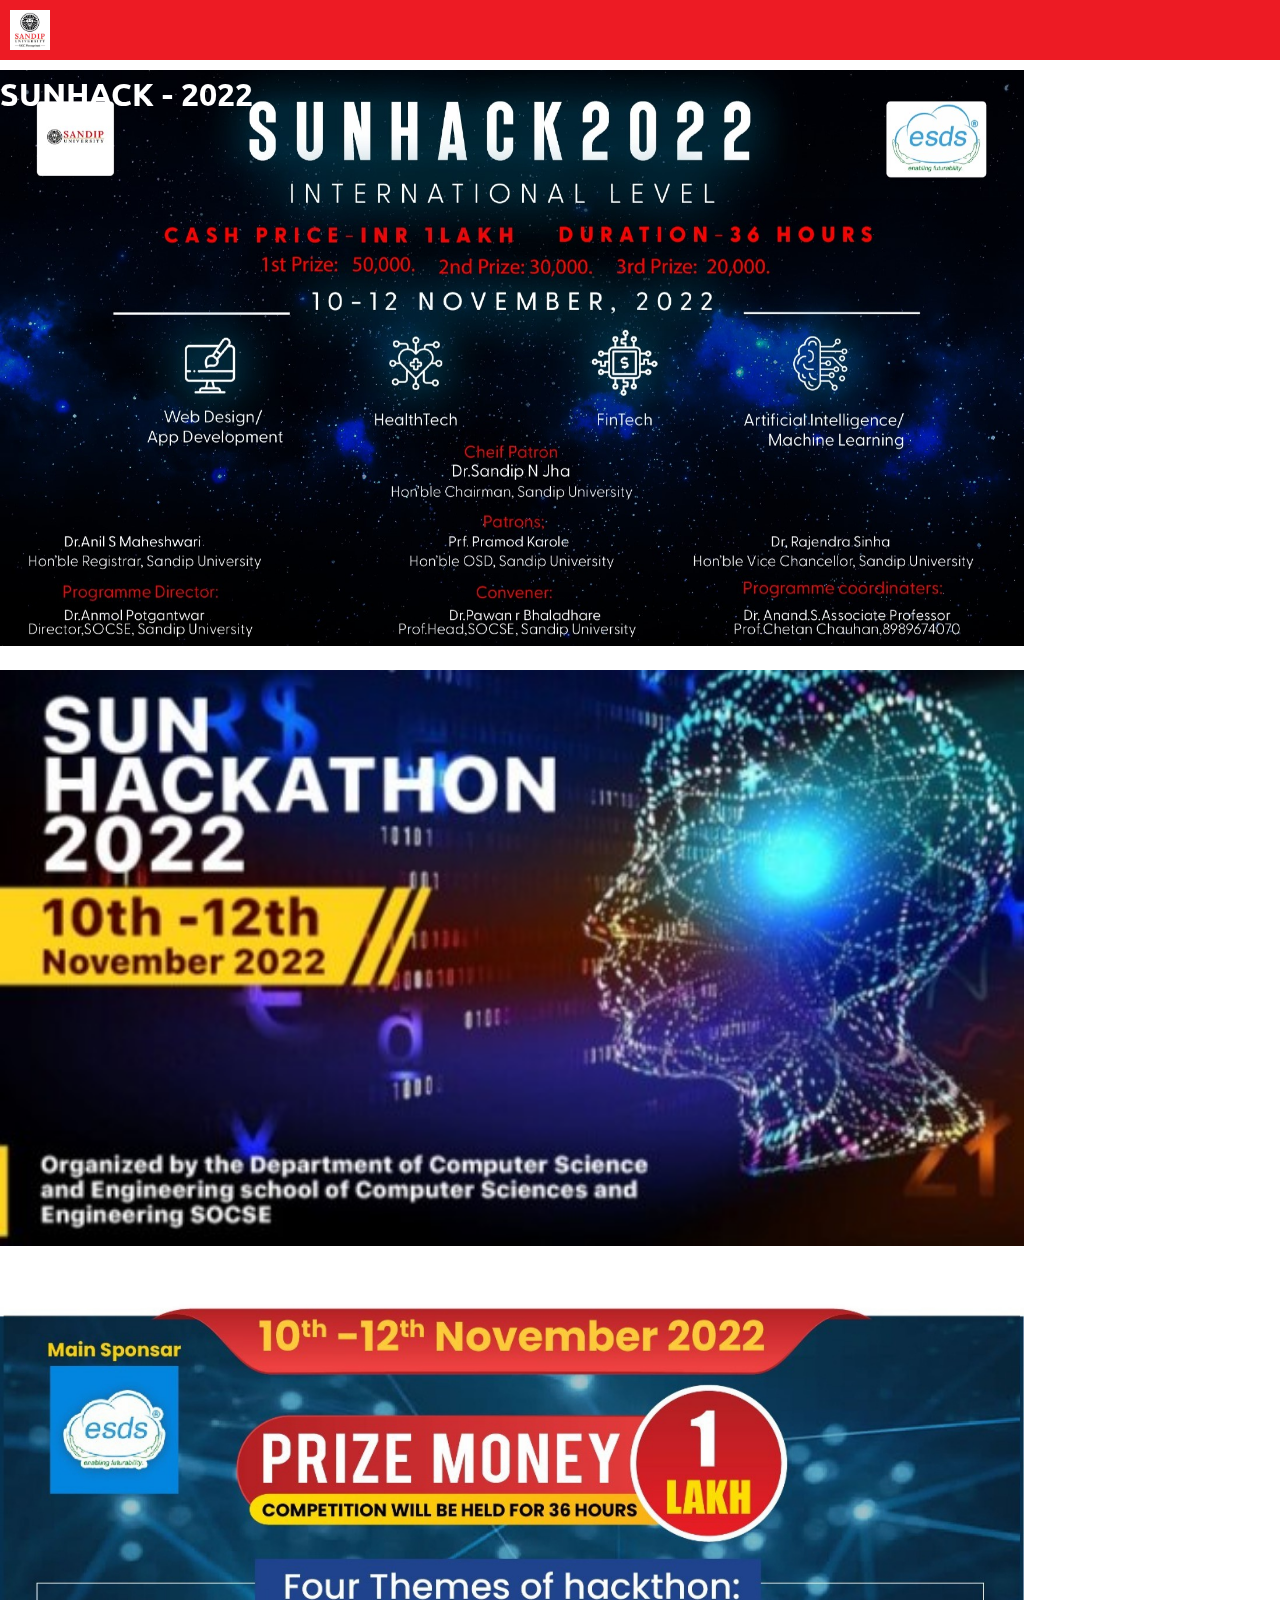
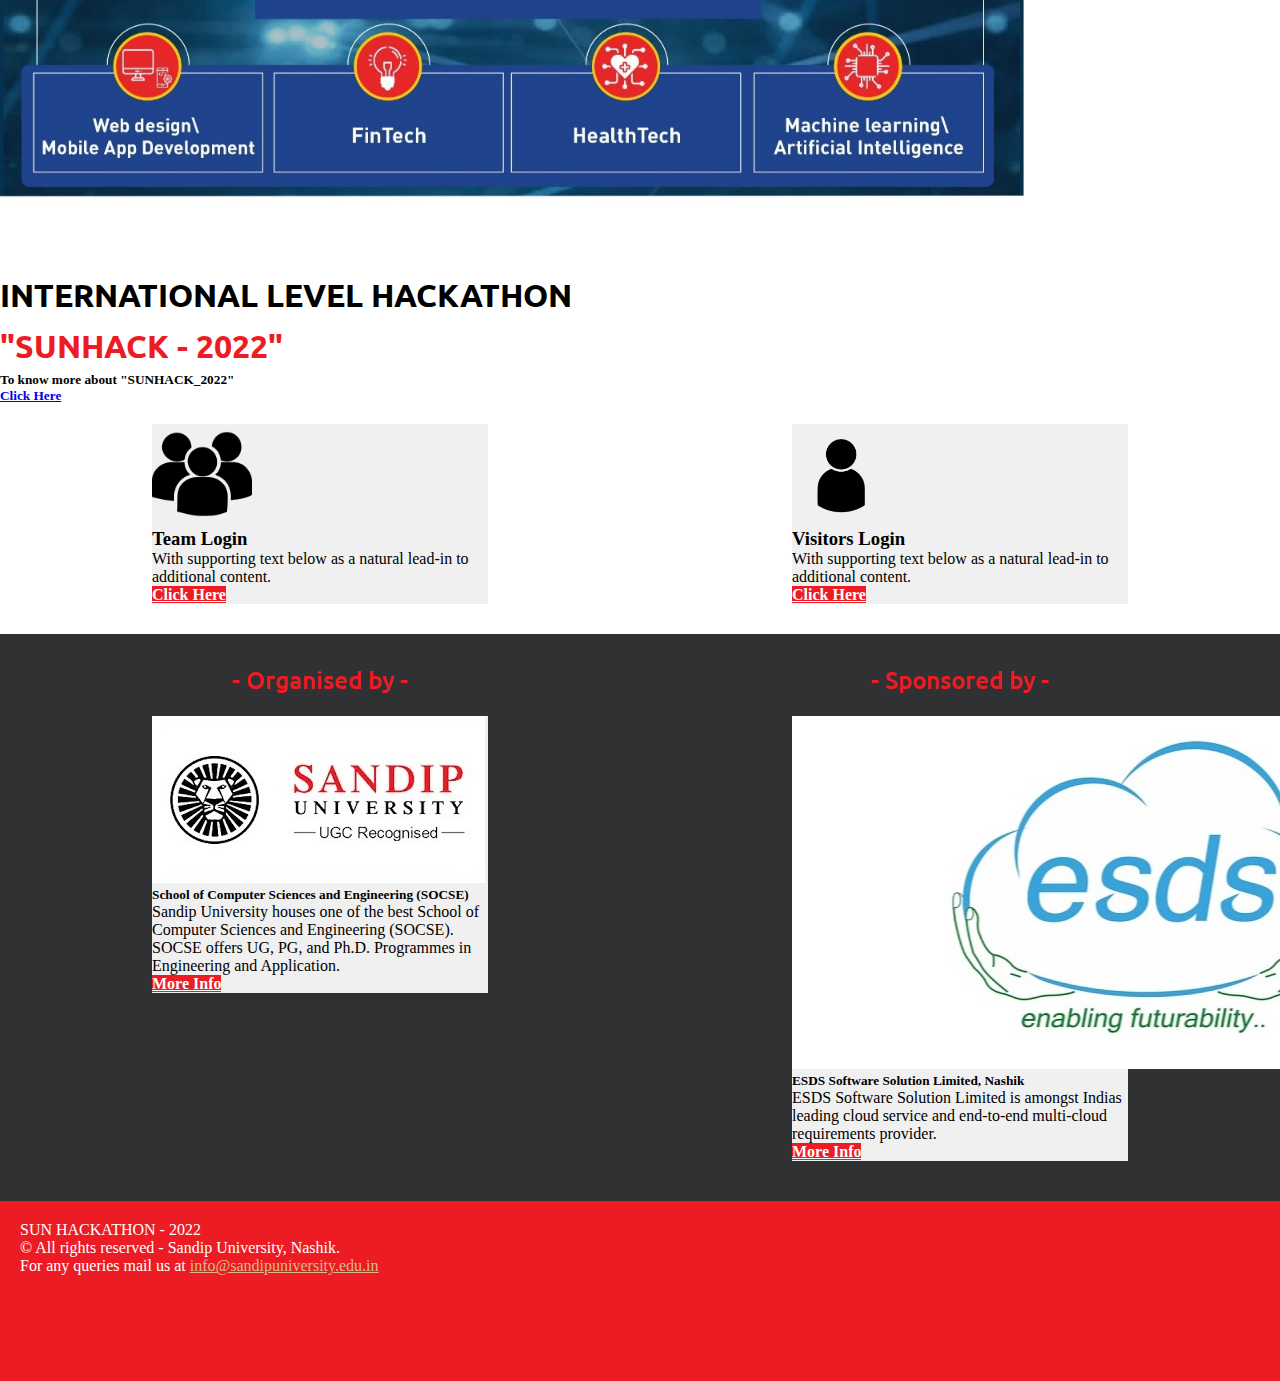
==== index.html @ c0a54487 "sunhack-2022" ====
<!DOCTYPE html>
<html lang="en">
  <head>
    <meta charset="UTF-8" />
    <meta http-equiv="X-UA-Compatible" content="IE=edge" />
    <meta name="viewport" content="width=device-width, initial-scale=1.0" />
    <!-- CSS only -->
    <link
      href="https://cdn.jsdelivr.net/npm/bootstrap@5.2.2/dist/css/bootstrap.min.css"
      rel="stylesheet"
      integrity="sha384-Zenh87qX5JnK2Jl0vWa8Ck2rdkQ2Bzep5IDxbcnCeuOxjzrPF/et3URy9Bv1WTRi"
      crossorigin="anonymous"/>
    <link rel="stylesheet" type="text/css" href="style.css" />
    <link rel="stylesheet" href="index.css" />
    <title>SUNHACK_2022</title>
    <style></style>
  </head>
  <body>
    
    <header>
      <div class="navbar">
        <img class="sun-logo" src="img/sun logo.png" alt="" />

        <h1 class="white">SUNHACK - 2022</h1>
      </div>
    </header>
    <main>
      <div id="carouselExampleSlidesOnly" class="carousel slide" data-bs-ride="carousel">
        <div class="carousel-inner">
          <div class="carousel-item active">
            <img src="img/sun1.jpg" class="d-block" alt="...">
          </div>
          <div class="carousel-item">
            <img src="img/sun2.jpg" class="d-block" alt="...">
          </div>
          <div class="carousel-item">
            <img src="img/sun3.jpg" class="d-block" alt="...">
          </div>
        </div>
      </div>

      <div class="title">
        <h1 class="text-center" style="color: black;">INTERNATIONAL LEVEL HACKATHON</h1>
        <h1 class="text-center">"SUNHACK - 2022"</h1>
      </div>

      <h5 class="text-center">
        To know more about "SUNHACK_2022"
      </h5>
        <h5 class="text-center">
          <a href="https://www.sandipuniversity.edu.in/blog/events/sun-hackathon-2022/"
          >Click Here</a>
        </h5>

      <div class="first-box">
        <div class="card text-center">
          <div class="card-header"><img class="image" src="img/team.png" alt=""></div>
          <div class="card-body">
            <h3 class="card-title">Team Login</h3>
            <p class="card-text">
              With supporting text below as a natural lead-in to additional
              content.
            </p>
            <a href="Login.html" class="btn">Click Here</a>
          </div>
        </div>
        <div class="card text-center">
          <div class="card-header"><img class="image" src="img/visitor1.png" alt=""></div>
          <div class="card-body">
            <h3 class="card-title">Visitors Login</h3>
            <p class="card-text">
              With supporting text below as a natural lead-in to additional
              content.
            </p>
            <a href="Login.html" class="btn">Click Here</a>
          </div>
        </div>
      </div>
    </div>

      <div class="second-box">
        <div class="inbox">
          <h2>- Organised by -</h2>
          <div class="card">
            <img src="img/sandip uni logo.jpg" class="card-img-top" />
            <div class="card-body">
              <h5 class="card-title">
                School of Computer Sciences and Engineering (SOCSE)
              </h5>
              <p class="card-text">
                Sandip University houses one of the best School of Computer Sciences and Engineering (SOCSE). SOCSE offers UG, PG, and Ph.D. Programmes in Engineering and Application.
              </p>
              <a href="https://www.sandipuniversity.edu.in/" class="btn">More Info</a>
            </div>
          </div>
        </div>
        <div class="inbox">
          <h2>- Sponsored by -</h2>
          <div class="card">
            <img src="img/esds logo.jpg" class="card-img-top" />
            <div class="card-body">
              <h5 class="card-title">ESDS Software Solution Limited, Nashik</h5>
              <p class="card-text">
                ESDS Software Solution Limited is amongst Indias leading cloud service and end-to-end multi-cloud requirements provider.
              </p>
              <a href="https://www.esds.co.in/" class="btn">More Info</a>
            </div>
          </div>
    </main>

    <footer>
      <div class="text-center white">SUN HACKATHON - 2022</div>
      <div class="text-center white">
        © All rights reserved - Sandip University, Nashik.
      </div>
      <div class="text-center white">
        For any queries mail us at
        <a style="color: burlywood; font-weight: 500" href=""
          >info@sandipuniversity.edu.in</a>
      </div>
    </footer>
  
  </body>
  <!-- JavaScript Bundle with Popper -->
  <script
    src="https://cdn.jsdelivr.net/npm/bootstrap@5.2.2/dist/js/bootstrap.bundle.min.js"
    integrity="sha384-OERcA2EqjJCMA+/3y+gxIOqMEjwtxJY7qPCqsdltbNJuaOe923+mo//f6V8Qbsw3"
    crossorigin="anonymous"
  ></script>
</html>
---- style.css ----
@import url('https://fonts.googleapis.com/css2?family=Poppins:wght@200;300;400;500&family=Ubuntu:wght@300;400;700&display=swap');

*{
    margin: 0;
    padding: 0;
}
h1{
    margin-top: 10px;
    font-family: 'Ubuntu', sans-serif;
    font-weight: 600;
}
h2{
    color: rgb(237 27 36);
    text-align: center;
    margin: 10px;
    margin-top: 20px;
    font-family: 'Ubuntu', sans-serif;
    font-weight: 500;
}


.btn{
    color: white;
    background-color: rgb(237 27 36);
    font-weight: bold;
}
.btn:hover{
    color:  rgb(237 27 36);
    border-color: rgb(237 27 36);
    border-width: 2px;
    font-weight: bold;
}

header{
    background-color: rgb(237 27 36);
    display: flex;
    width:100vw;
    height: 60px;
    position: fixed;
    z-index: 1;
}
.navbar{
    padding: 0;
    margin: 0;
}
.back{
    height: 40px;
    margin-left: 10px;
    margin-bottom: 5vw;
    
}
.sun-logo{
    height: 40px;
    margin: 10px;
    margin-right: 20px;
}
.white{
    color: white;
}
footer{
    background-color: rgb(237 27 36);
    padding: 20px;
    height: 140px;
    }
---- index.css ----
@import url('https://fonts.googleapis.com/css2?family=Poppins:wght@200;300;400;500&family=Ubuntu:wght@300;400;700&display=swap');


main{
    padding-top: 60px;
    
    
}
/*.bg{
    background: url(img/bg2.jpg);
    background-size: 100% 100%;
}*/

.d-block{
    width:80vw;
    margin-right: auto;
    margin-left: auto;
    padding-top: 10px;
    padding-bottom: 10px;
}
.title{
    padding-top: 5px;
    padding-bottom: 5px;
    color:rgb(237 27 36);
 }
.first-box{
    display: flex;
    padding-bottom: 30px;
}

.image{
    width: 100px;
}
.second-box{
    display: flex;
    background-color: rgb(47 49 51);
    padding-top: 10px;
    padding-bottom: 40px;
    
}
.inbox{
    margin-right: auto;
    margin-left: auto;
}
.card{
    margin-top: 20px;
    background-color: rgb(240, 240, 240);
    width: 21rem;
    border-width: 2px;
    margin-right: auto;
    margin-left: auto;
}
.card-title{
    color: black;
}

@media (max-width: 1200px){
    .d-block{
        width: 90vw;
    }
}

@media (max-width: 600px){
    
    .d-block{
        width: 95vw;
    }
    .first-box{
        display:block;
    }
    .second-box{
        display: block;
        background-color: rgb(51, 50, 50);
    }
    .card{
        width: 80vw;
        border-radius: 10px;
    }
}
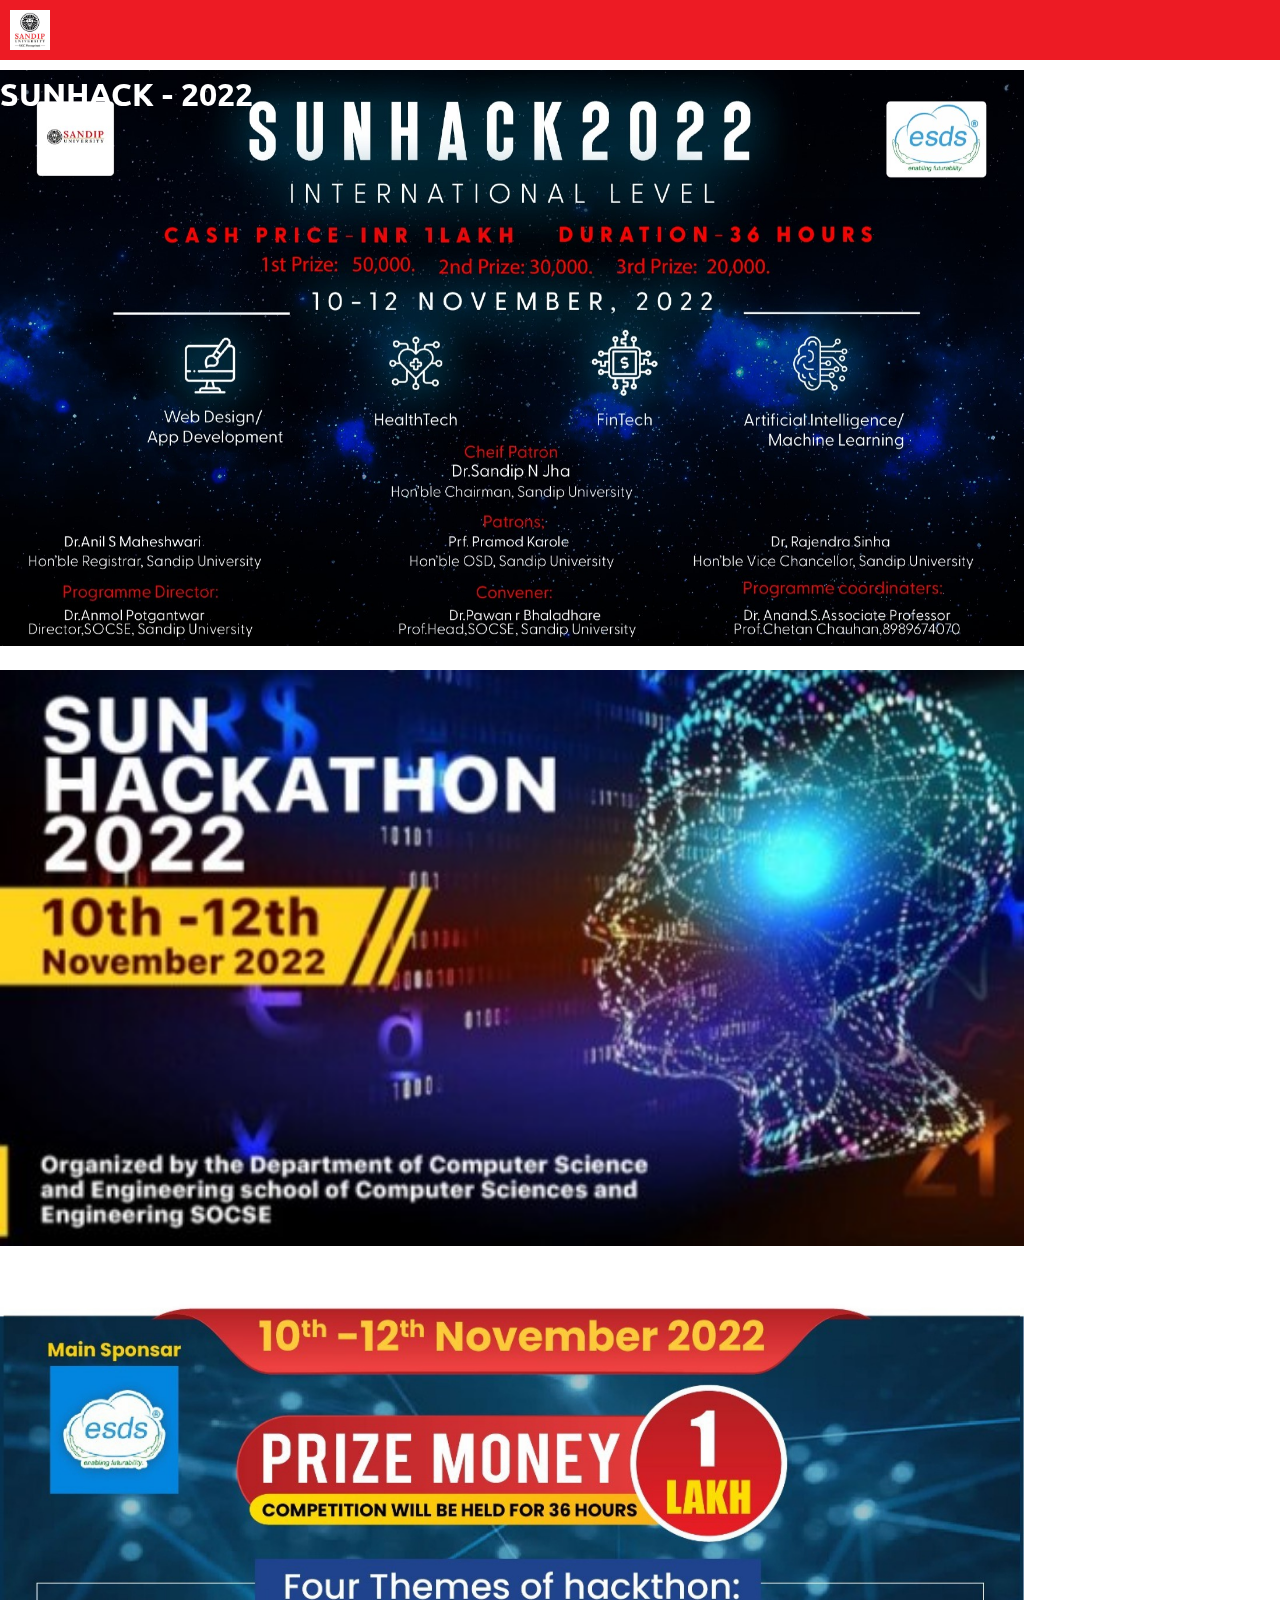
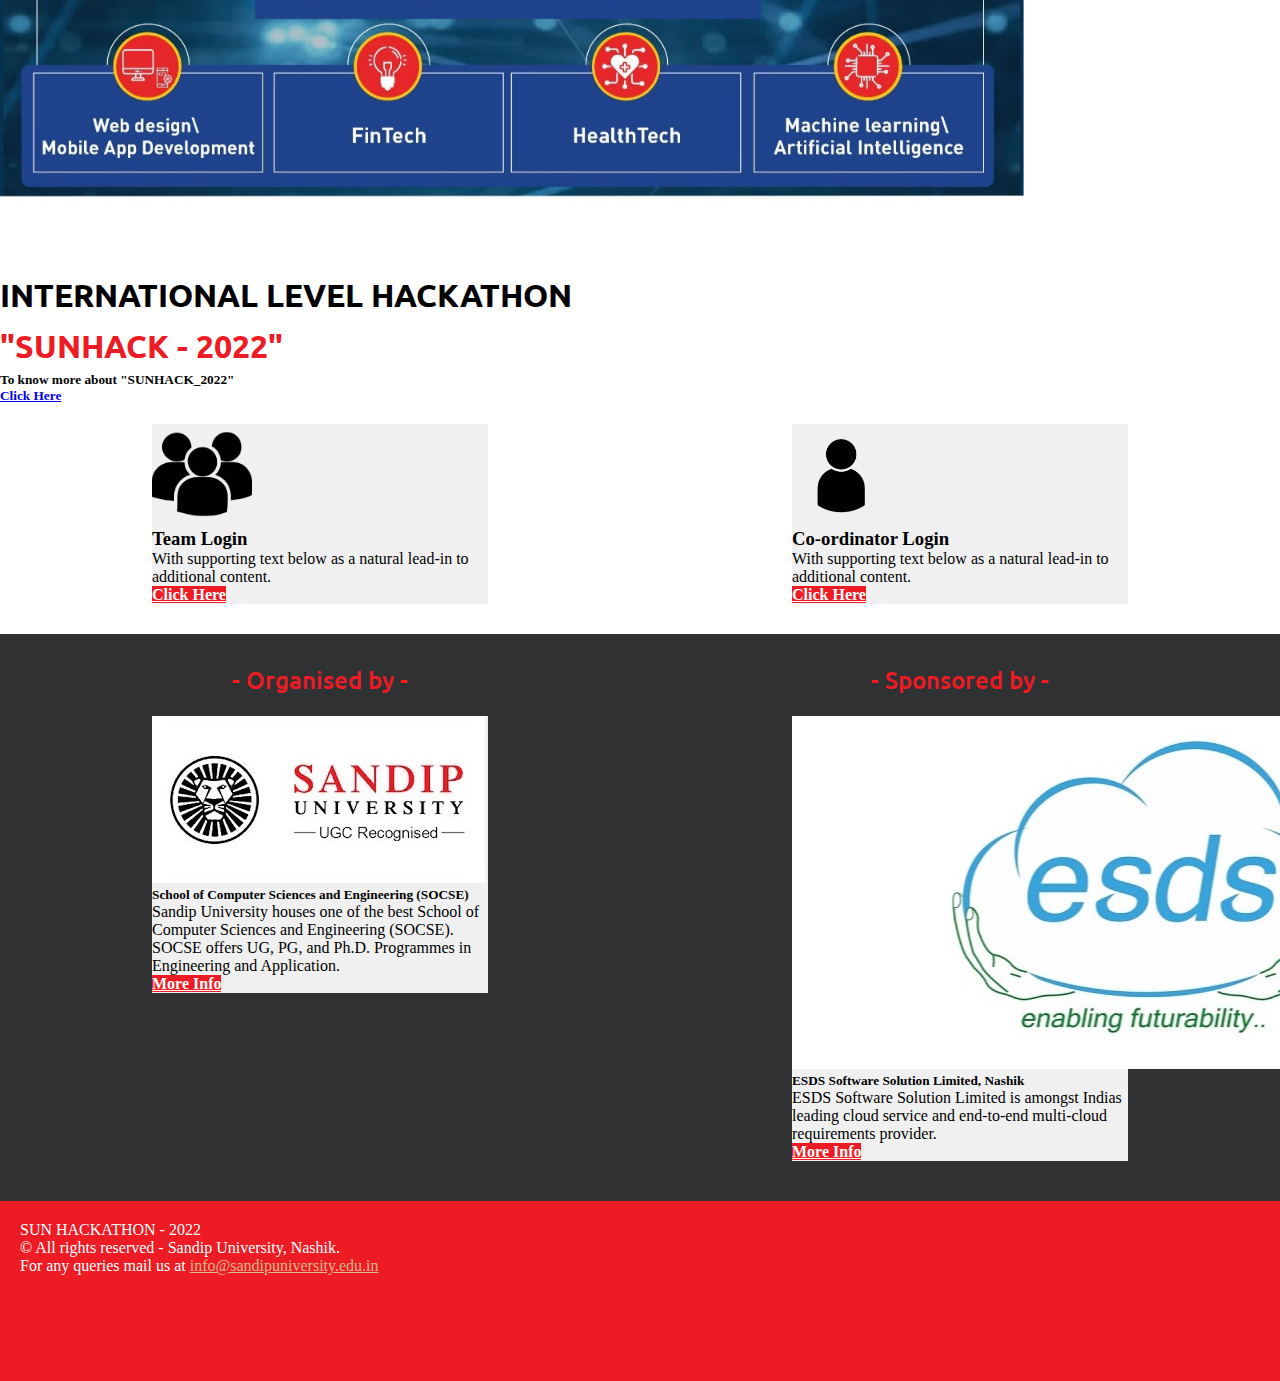
==== commit 9eceff0b: "sunhack_2022" ====
--- a/index.html
+++ b/index.html
@@ -61,18 +61,18 @@
               With supporting text below as a natural lead-in to additional
               content.
             </p>
-            <a href="Login.html" class="btn">Click Here</a>
+            <a href="Team_login.html" class="btn">Click Here</a>
           </div>
         </div>
         <div class="card text-center">
           <div class="card-header"><img class="image" src="img/visitor1.png" alt=""></div>
           <div class="card-body">
-            <h3 class="card-title">Visitors Login</h3>
+            <h3 class="card-title">Co-ordinator Login</h3>
             <p class="card-text">
               With supporting text below as a natural lead-in to additional
               content.
             </p>
-            <a href="Login.html" class="btn">Click Here</a>
+            <a href="Co-ordinator_login.html" class="btn">Click Here</a>
           </div>
         </div>
       </div>
--- a/index.css
+++ b/index.css
@@ -1,10 +1,7 @@
 @import url('https://fonts.googleapis.com/css2?family=Poppins:wght@200;300;400;500&family=Ubuntu:wght@300;400;700&display=swap');
-
 
 main{
     padding-top: 60px;
-    
-    
 }
 /*.bg{
     background: url(img/bg2.jpg);
@@ -76,4 +73,4 @@
         width: 80vw;
         border-radius: 10px;
     }
-}+}
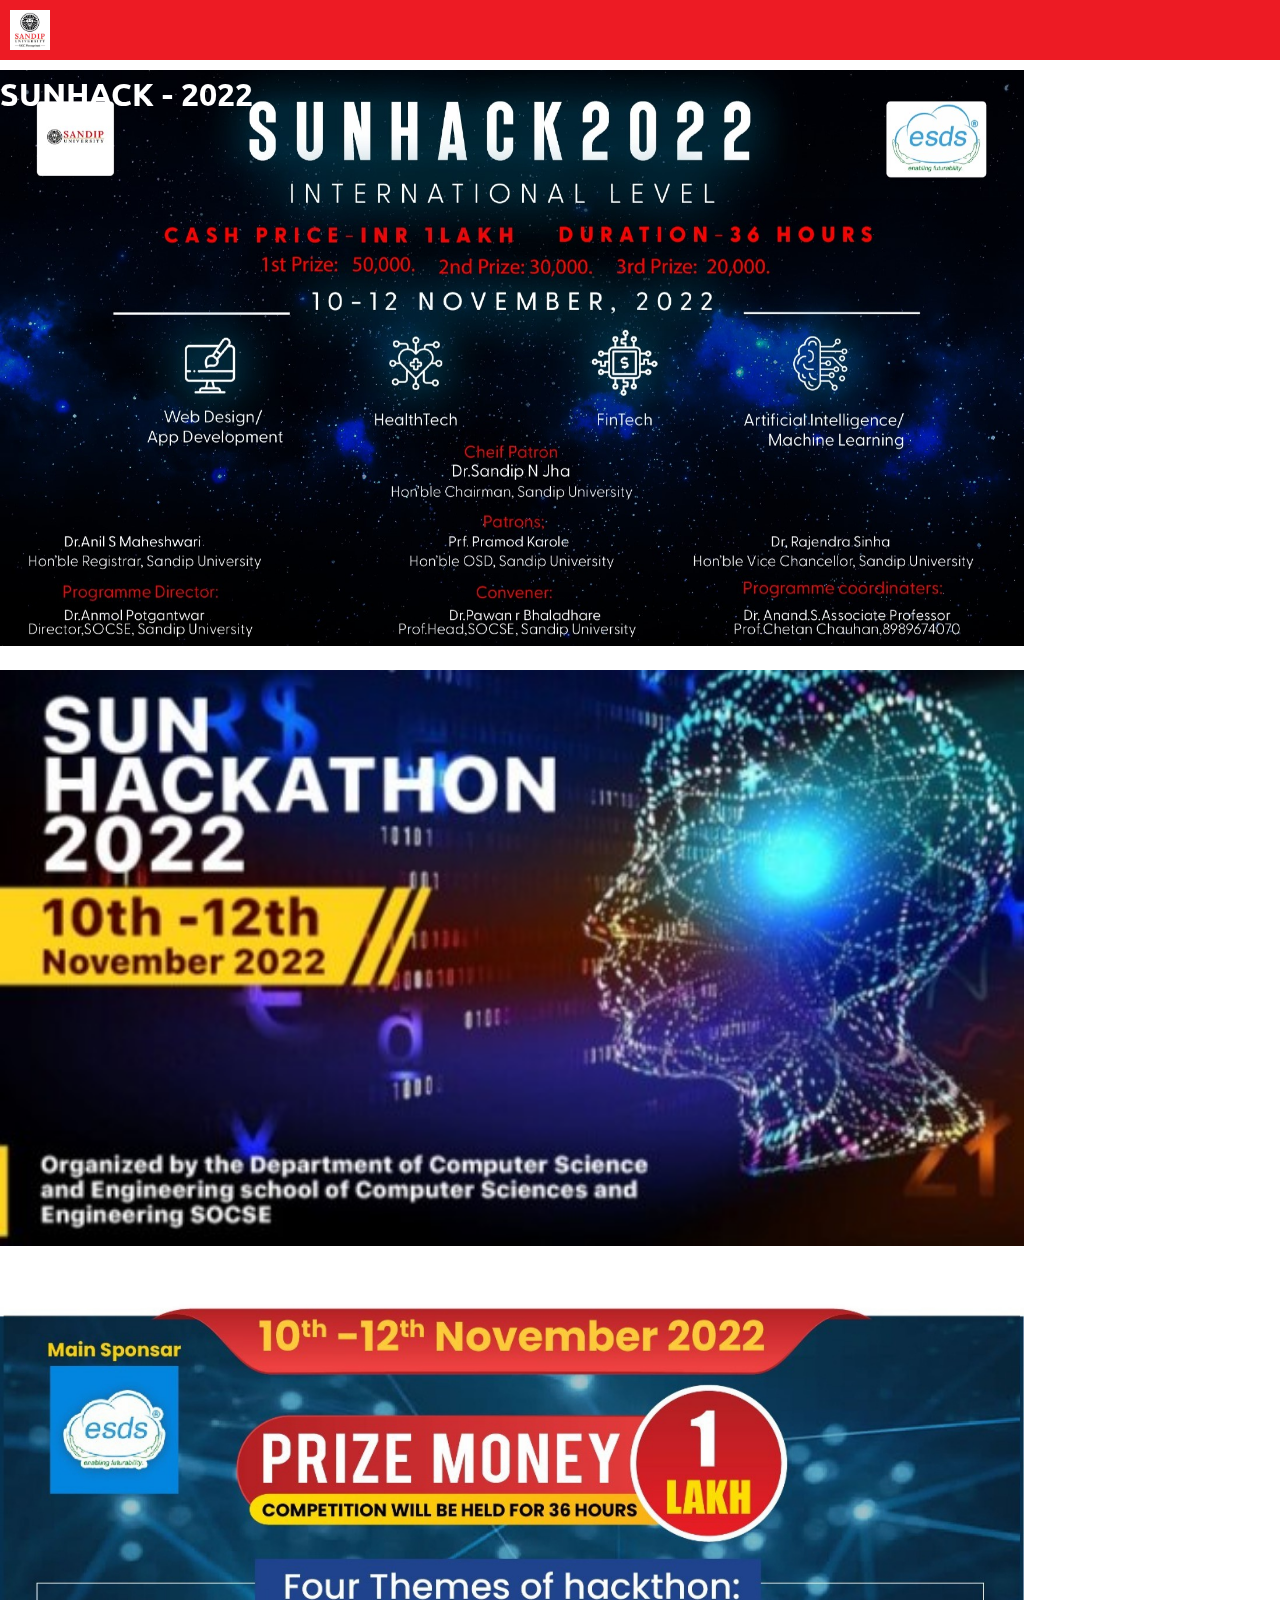
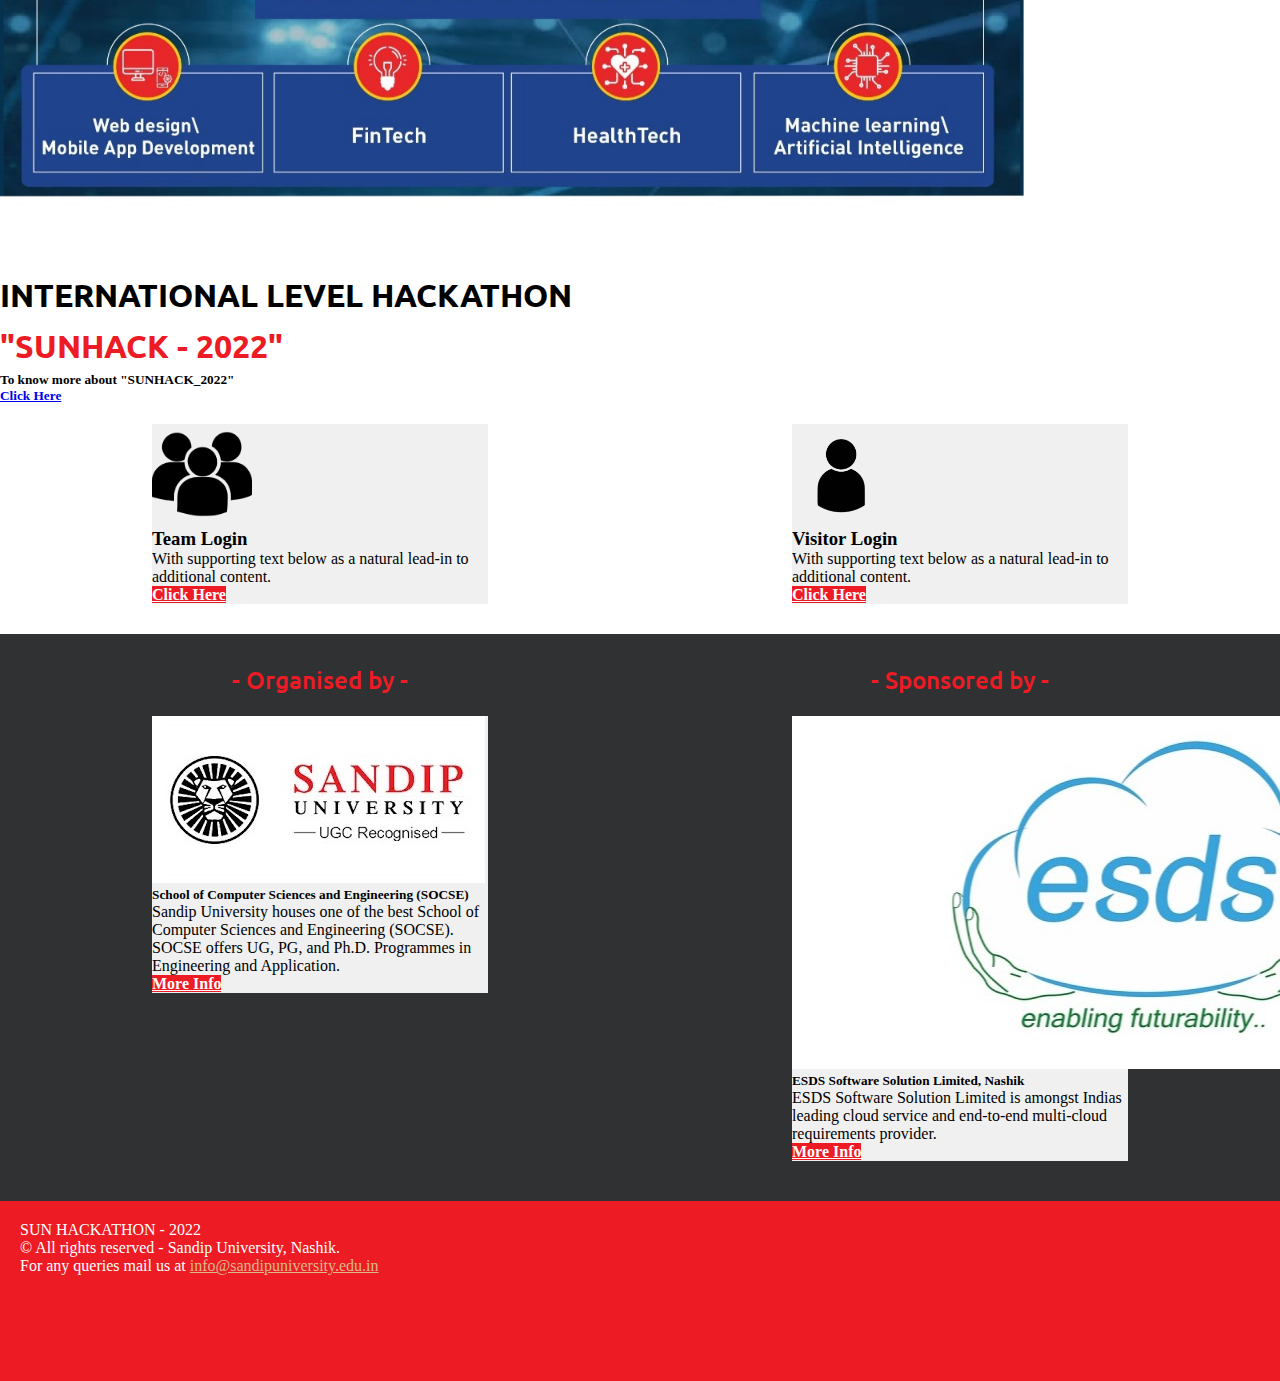
==== commit eaf84524: "sun" ====
--- a/index.html
+++ b/index.html
@@ -67,12 +67,12 @@
         <div class="card text-center">
           <div class="card-header"><img class="image" src="img/visitor1.png" alt=""></div>
           <div class="card-body">
-            <h3 class="card-title">Co-ordinator Login</h3>
+            <h3 class="card-title">Visitor Login</h3>
             <p class="card-text">
               With supporting text below as a natural lead-in to additional
               content.
             </p>
-            <a href="Co-ordinator_login.html" class="btn">Click Here</a>
+            <a href="Visitor_login.html" class="btn">Click Here</a>
           </div>
         </div>
       </div>
